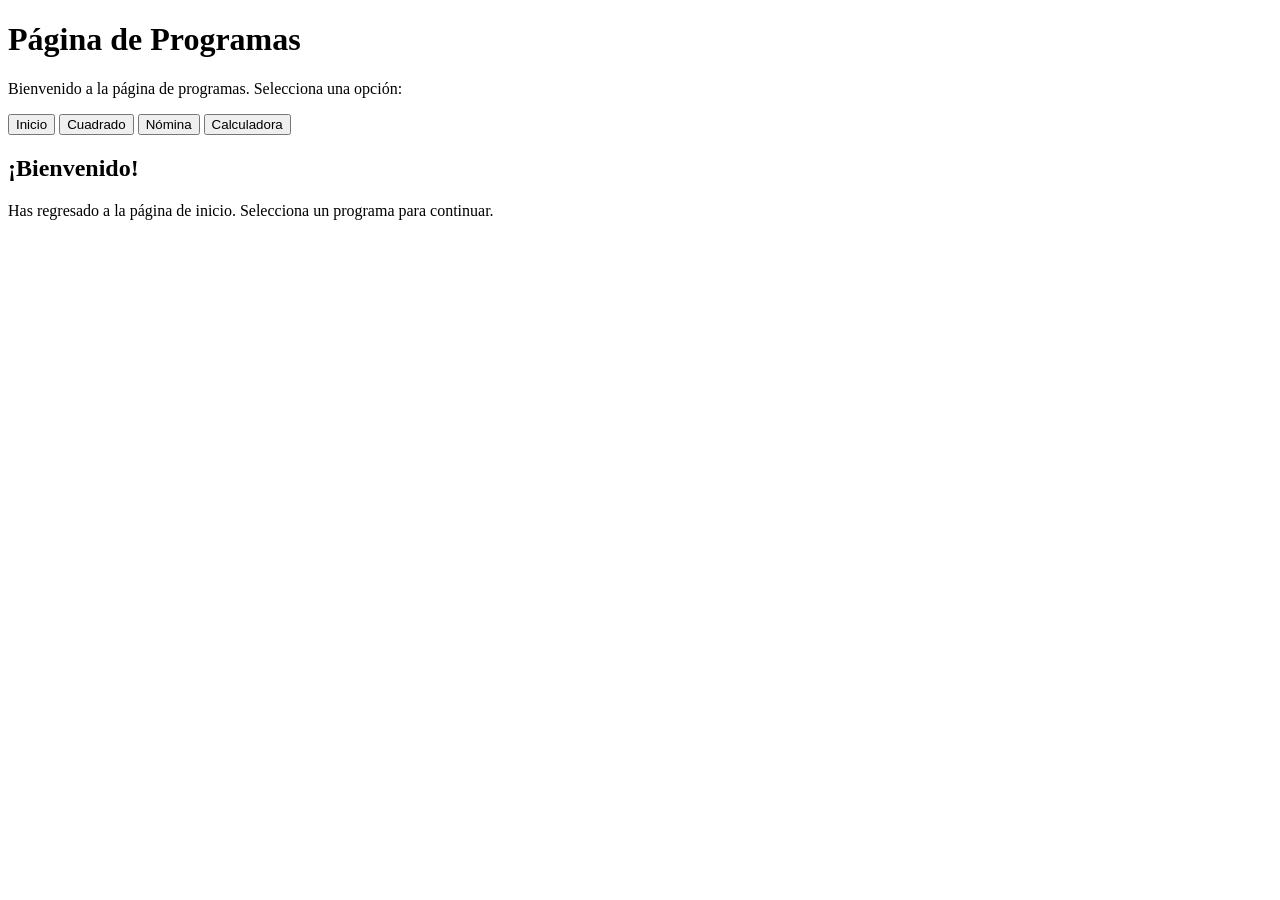
==== index.html @ 2902e928 "Add files via upload" ====
<!DOCTYPE html>
<html lang="es">
<head>
    <meta charset="UTF-8">
    <meta name="viewport" content="width=device-width, initial-scale=1.0">
    <title>Página de Programas</title>
    <link rel="stylesheet" href="styles/style.css">
</head>
<body>

    <h1>Página de Programas</h1>
    <p>Bienvenido a la página de programas. Selecciona una opción:</p>

    <!-- Botones -->
    <div class="botones">
        <button onclick="inicio()">Inicio</button>
        <button onclick="mostrar('cuadrado/cuadradoText.html')">Cuadrado</button>
        <button onclick="mostrar('nomina/nomina.html')">Nómina</button>
        <button onclick="mostrar('calculadora/index.html')">Calculadora</button>
    </div>

    <!-- Contenido dinámico -->
    <div id="contenido">
        <h2>¡Bienvenido!</h2>
                <p>Has regresado a la página de inicio. Selecciona un programa para continuar.</p>
    </div>

    <!-- Script para cargar contenido -->
    <script>
        // Función para mostrar contenido externo
        function mostrar(ruta) {
            fetch(ruta)
                .then(response => {
                    if (!response.ok) throw new Error("No se pudo cargar el archivo: " + ruta);
                    return response.text();
                })
                .then(data => {
                    document.getElementById('contenido').innerHTML = data;
                })
                .catch(error => {
                    document.getElementById('contenido').innerHTML = "<p>Error al cargar el contenido.</p>";
                    console.error(error);
                });
        }

        // Función específica para el botón de Inicio
        function inicio() {
            document.getElementById('contenido').innerHTML = `
                <h2>¡Bienvenido!</h2>
                <p>Has regresado a la página de inicio. Selecciona un programa para continuar.</p>
            `;
        }
    </script>

</body>
</html>
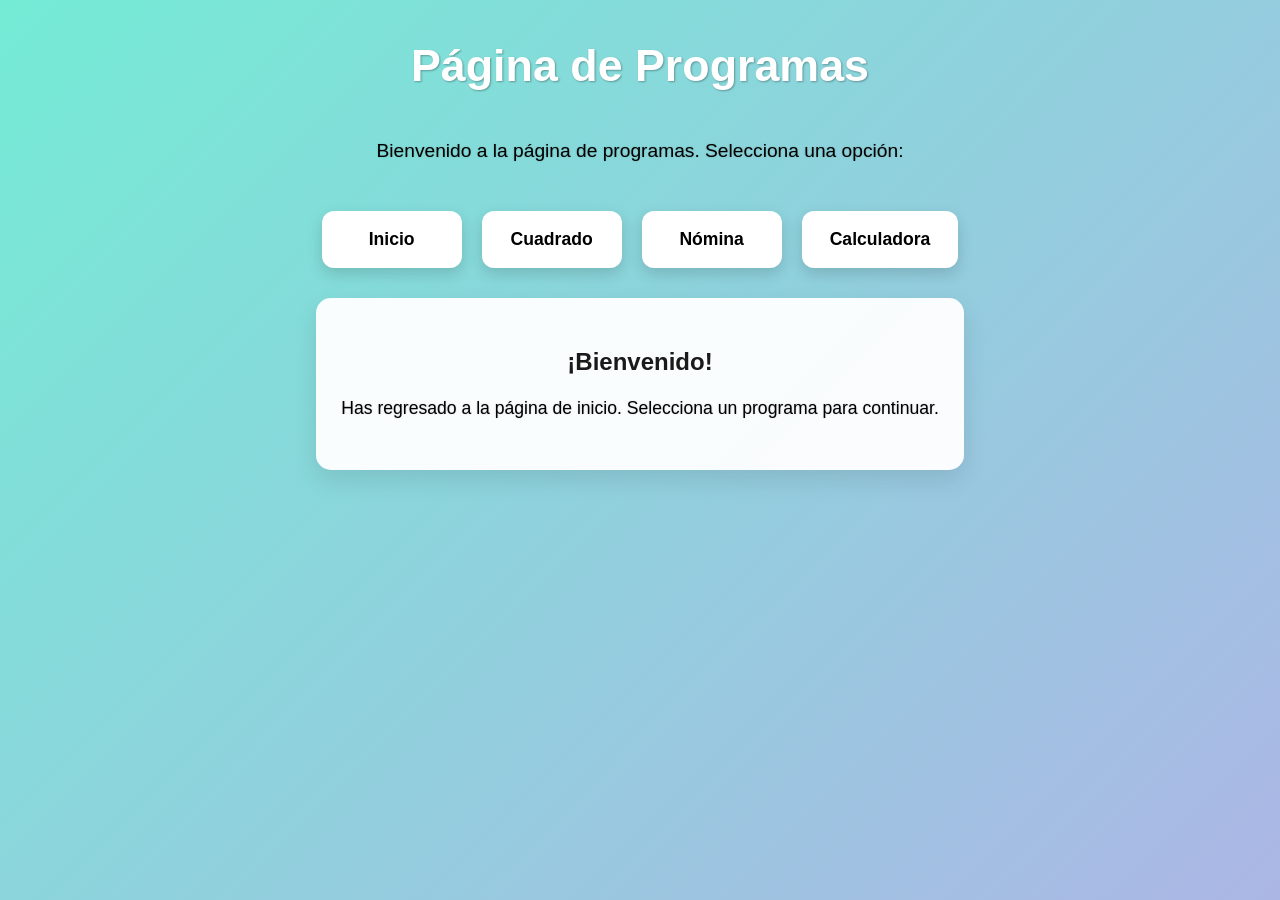
==== commit fb8c3e4f: "Add files via upload" ====
--- a/index.html
+++ b/index.html
@@ -53,4 +53,4 @@
     </script>
 
 </body>
-</html>+</html>
--- a/styles/style.css
+++ b/styles/style.css
@@ -0,0 +1,94 @@
+/* ===== Estilos generales ===== */
+body {
+    font-family: 'Segoe UI', Tahoma, Geneva, Verdana, sans-serif;
+    background: linear-gradient(135deg, #74ebd5, #ACB6E5);
+    color: #333;
+    margin: 0;
+    padding: 0;
+    display: flex;
+    flex-direction: column;
+    min-height: 100vh;
+    transition: background 0.5s ease;
+}
+
+/* ===== Cabecera ===== */
+h1 {
+    text-align: center;
+    margin-top: 40px;
+    font-size: 2.8em;
+    color: hsl(0, 0%, 100%);
+    text-shadow: 1px 1px 2px rgba(0,0,0,0.3);
+}
+
+p {
+    text-align: center;
+    font-size: 1.2em;
+    color: #000000;
+    text-shadow: 0 0 2px rgba(0,0,0,0.2);
+}
+
+/* ===== Contenedor de botones centrado ===== */
+.botones {
+    display: flex;
+    justify-content: center;
+    flex-wrap: wrap;
+    gap: 20px;
+    margin: 30px 20px;
+}
+
+/* ===== Estilo de cada botón tipo card ===== */
+.botones > button {
+    background: #ffffff;
+    border-radius: 12px;
+    padding: 18px 28px;
+    font-size: 1.1em;
+    cursor: pointer;
+    transition: transform 0.3s, box-shadow 0.3s, background 0.3s;
+    border: none;
+    box-shadow: 0 6px 15px rgba(0,0,0,0.15);
+    min-width: 140px;
+    text-align: center;
+    font-weight: bold;
+}
+
+.botones > button:hover {
+    transform: translateY(-5px);
+    box-shadow: 0 12px 25px rgba(0,0,0,0.25);
+    background: #f0f8ff;
+}
+
+/* ===== Cuadro de contenido ===== */
+#contenido {
+    max-width: 700px;
+    margin: 0 auto 40px auto;
+    background: rgba(255, 255, 255, 0.95);
+    padding: 30px 25px;
+    border-radius: 15px;
+    box-shadow: 0 10px 25px rgba(0,0,0,0.1);
+    text-align: center;
+    transition: all 0.5s ease;
+
+    /* Texto oscuro para que se vea sobre fondo blanco */
+    color: #000000;
+}
+
+#contenido h2 {
+    color: #1a1a1a; /* Títulos más oscuros */
+    margin-bottom: 15px;
+}
+
+#contenido p {
+    font-size: 1.1em;
+    line-height: 1.6em;
+}
+
+/* ===== Pie de página ===== */
+footer {
+    text-align: center;
+    padding: 20px 0;
+    background-color: rgba(0,0,0,0.05);
+    font-size: 0.9em;
+    color: #555;
+    margin-top: auto;
+}
+
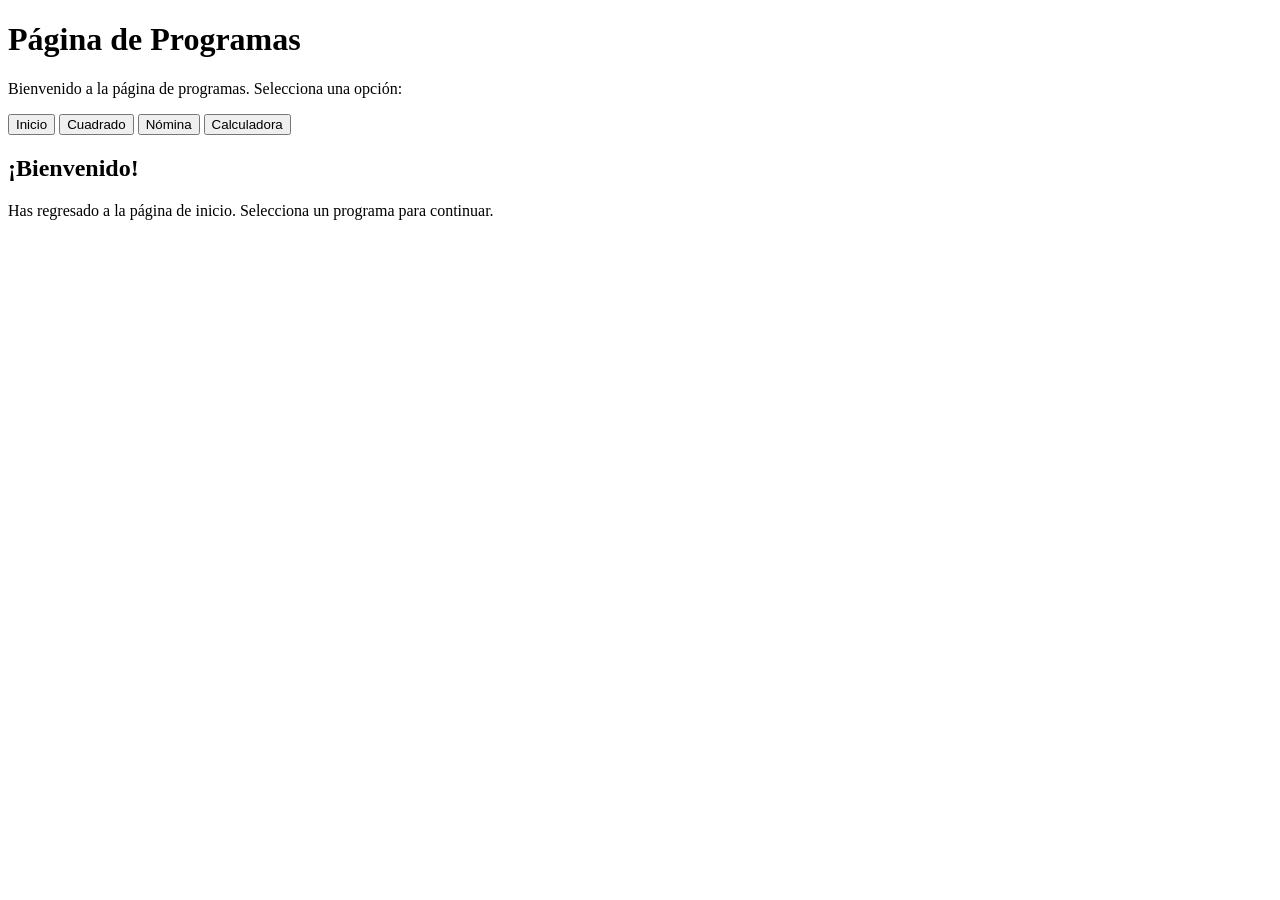
==== commit 80fda0d3: "Add files via upload" ====
--- a/index.html
+++ b/index.html
@@ -22,28 +22,17 @@
     <!-- Contenido dinámico -->
     <div id="contenido">
         <h2>¡Bienvenido!</h2>
-                <p>Has regresado a la página de inicio. Selecciona un programa para continuar.</p>
+        <p>Has regresado a la página de inicio. Selecciona un programa para continuar.</p>
     </div>
 
-    <!-- Script para cargar contenido -->
+    <!-- Script -->
     <script>
-        // Función para mostrar contenido externo
         function mostrar(ruta) {
-            fetch(ruta)
-                .then(response => {
-                    if (!response.ok) throw new Error("No se pudo cargar el archivo: " + ruta);
-                    return response.text();
-                })
-                .then(data => {
-                    document.getElementById('contenido').innerHTML = data;
-                })
-                .catch(error => {
-                    document.getElementById('contenido').innerHTML = "<p>Error al cargar el contenido.</p>";
-                    console.error(error);
-                });
+            document.getElementById('contenido').innerHTML = `
+                <iframe src="${ruta}" title="Programa"></iframe>
+            `;
         }
 
-        // Función específica para el botón de Inicio
         function inicio() {
             document.getElementById('contenido').innerHTML = `
                 <h2>¡Bienvenido!</h2>
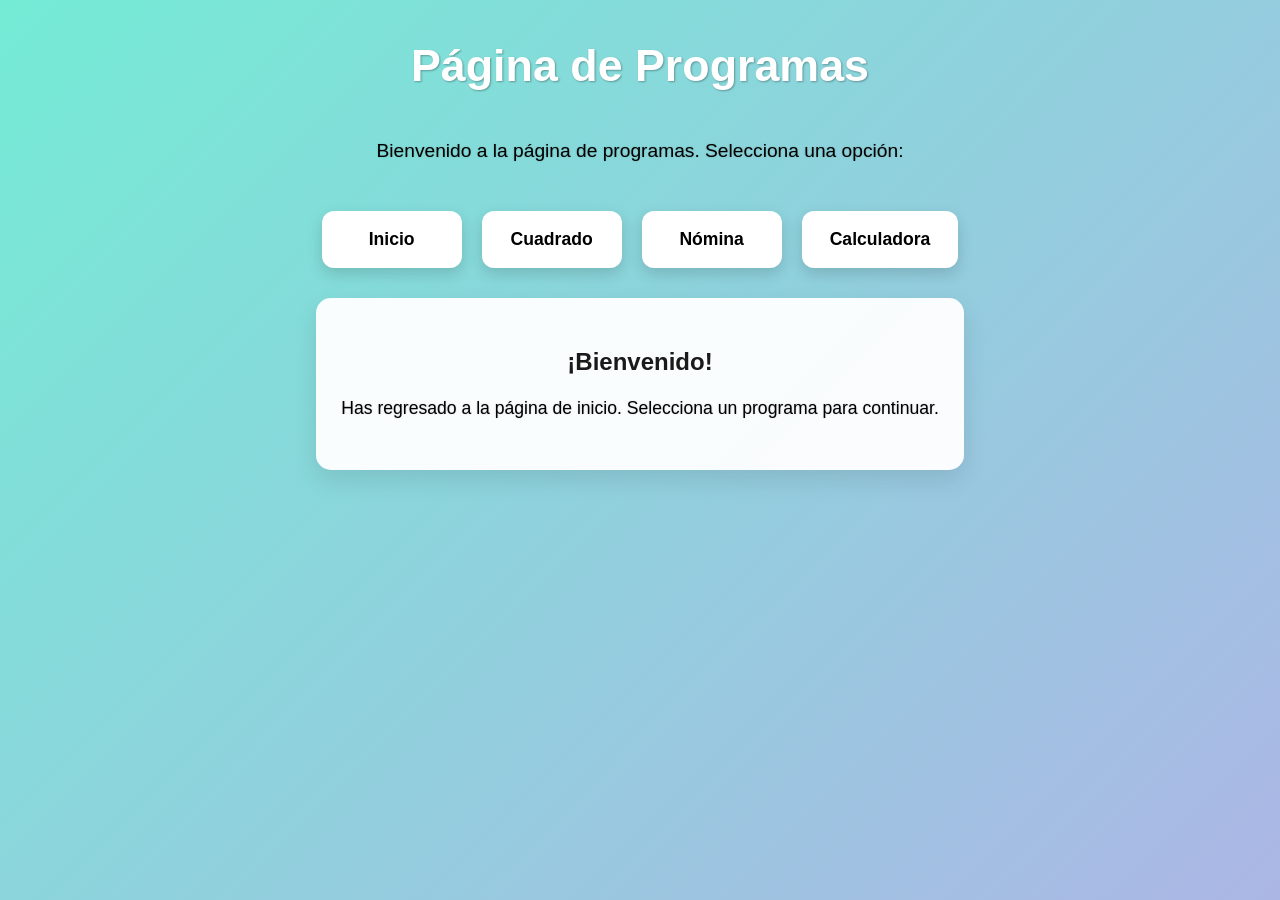
==== commit 72745040: "Add files via upload" ====
--- a/index.html
+++ b/index.html
@@ -24,22 +24,6 @@
         <h2>¡Bienvenido!</h2>
         <p>Has regresado a la página de inicio. Selecciona un programa para continuar.</p>
     </div>
-
-    <!-- Script -->
-    <script>
-        function mostrar(ruta) {
-            document.getElementById('contenido').innerHTML = `
-                <iframe src="${ruta}" title="Programa"></iframe>
-            `;
-        }
-
-        function inicio() {
-            document.getElementById('contenido').innerHTML = `
-                <h2>¡Bienvenido!</h2>
-                <p>Has regresado a la página de inicio. Selecciona un programa para continuar.</p>
-            `;
-        }
-    </script>
-
+    <script src="script/script.js"></script>
 </body>
 </html>
--- a/styles/style.css
+++ b/styles/style.css
@@ -0,0 +1,101 @@
+/* ===== Estilos generales ===== */
+body {
+    font-family: 'Segoe UI', Tahoma, Geneva, Verdana, sans-serif;
+    background: linear-gradient(135deg, #74ebd5, #ACB6E5);
+    color: #333;
+    margin: 0;
+    padding: 0;
+    display: flex;
+    flex-direction: column;
+    min-height: 100vh;
+    transition: background 0.5s ease;
+}
+
+/* ===== Cabecera ===== */
+h1 {
+    text-align: center;
+    margin-top: 40px;
+    font-size: 2.8em;
+    color: hsl(0, 0%, 100%);
+    text-shadow: 1px 1px 2px rgba(0,0,0,0.3);
+}
+
+p {
+    text-align: center;
+    font-size: 1.2em;
+    color: #000000;
+    text-shadow: 0 0 2px rgba(0,0,0,0.2);
+}
+
+/* ===== Contenedor de botones centrado ===== */
+.botones {
+    display: flex;
+    justify-content: center;
+    flex-wrap: wrap;
+    gap: 20px;
+    margin: 30px 20px;
+}
+
+/* ===== Estilo de cada botón tipo card ===== */
+.botones > button {
+    background: #ffffff;
+    border-radius: 12px;
+    padding: 18px 28px;
+    font-size: 1.1em;
+    cursor: pointer;
+    transition: transform 0.3s, box-shadow 0.3s, background 0.3s;
+    border: none;
+    box-shadow: 0 6px 15px rgba(0,0,0,0.15);
+    min-width: 140px;
+    text-align: center;
+    font-weight: bold;
+}
+
+.botones > button:hover {
+    transform: translateY(-5px);
+    box-shadow: 0 12px 25px rgba(0,0,0,0.25);
+    background: #f0f8ff;
+}
+
+/* ===== Cuadro de contenido ===== */
+#contenido {
+    max-width: 700px;
+    margin: 0 auto 40px auto;
+    background: rgba(255, 255, 255, 0.95);
+    padding: 30px 25px;
+    border-radius: 15px;
+    box-shadow: 0 10px 25px rgba(0,0,0,0.1);
+    text-align: center;
+    transition: all 0.5s ease;
+
+    /* Texto oscuro para que se vea sobre fondo blanco */
+    color: #000000;
+}
+
+#contenido h2 {
+    color: #1a1a1a; /* Títulos más oscuros */
+    margin-bottom: 15px;
+}
+
+#contenido p {
+    font-size: 1.1em;
+    line-height: 1.6em;
+}
+
+/* ===== Pie de página ===== */
+footer {
+    text-align: center;
+    padding: 20px 0;
+    background-color: rgba(0,0,0,0.05);
+    font-size: 0.9em;
+    color: #555;
+    margin-top: auto;
+}
+
+iframe {
+    width: 100%;
+    height: 500px;
+    border: 2px solid #ccc;
+    border-radius: 10px;
+    margin-top: 15px;
+}
